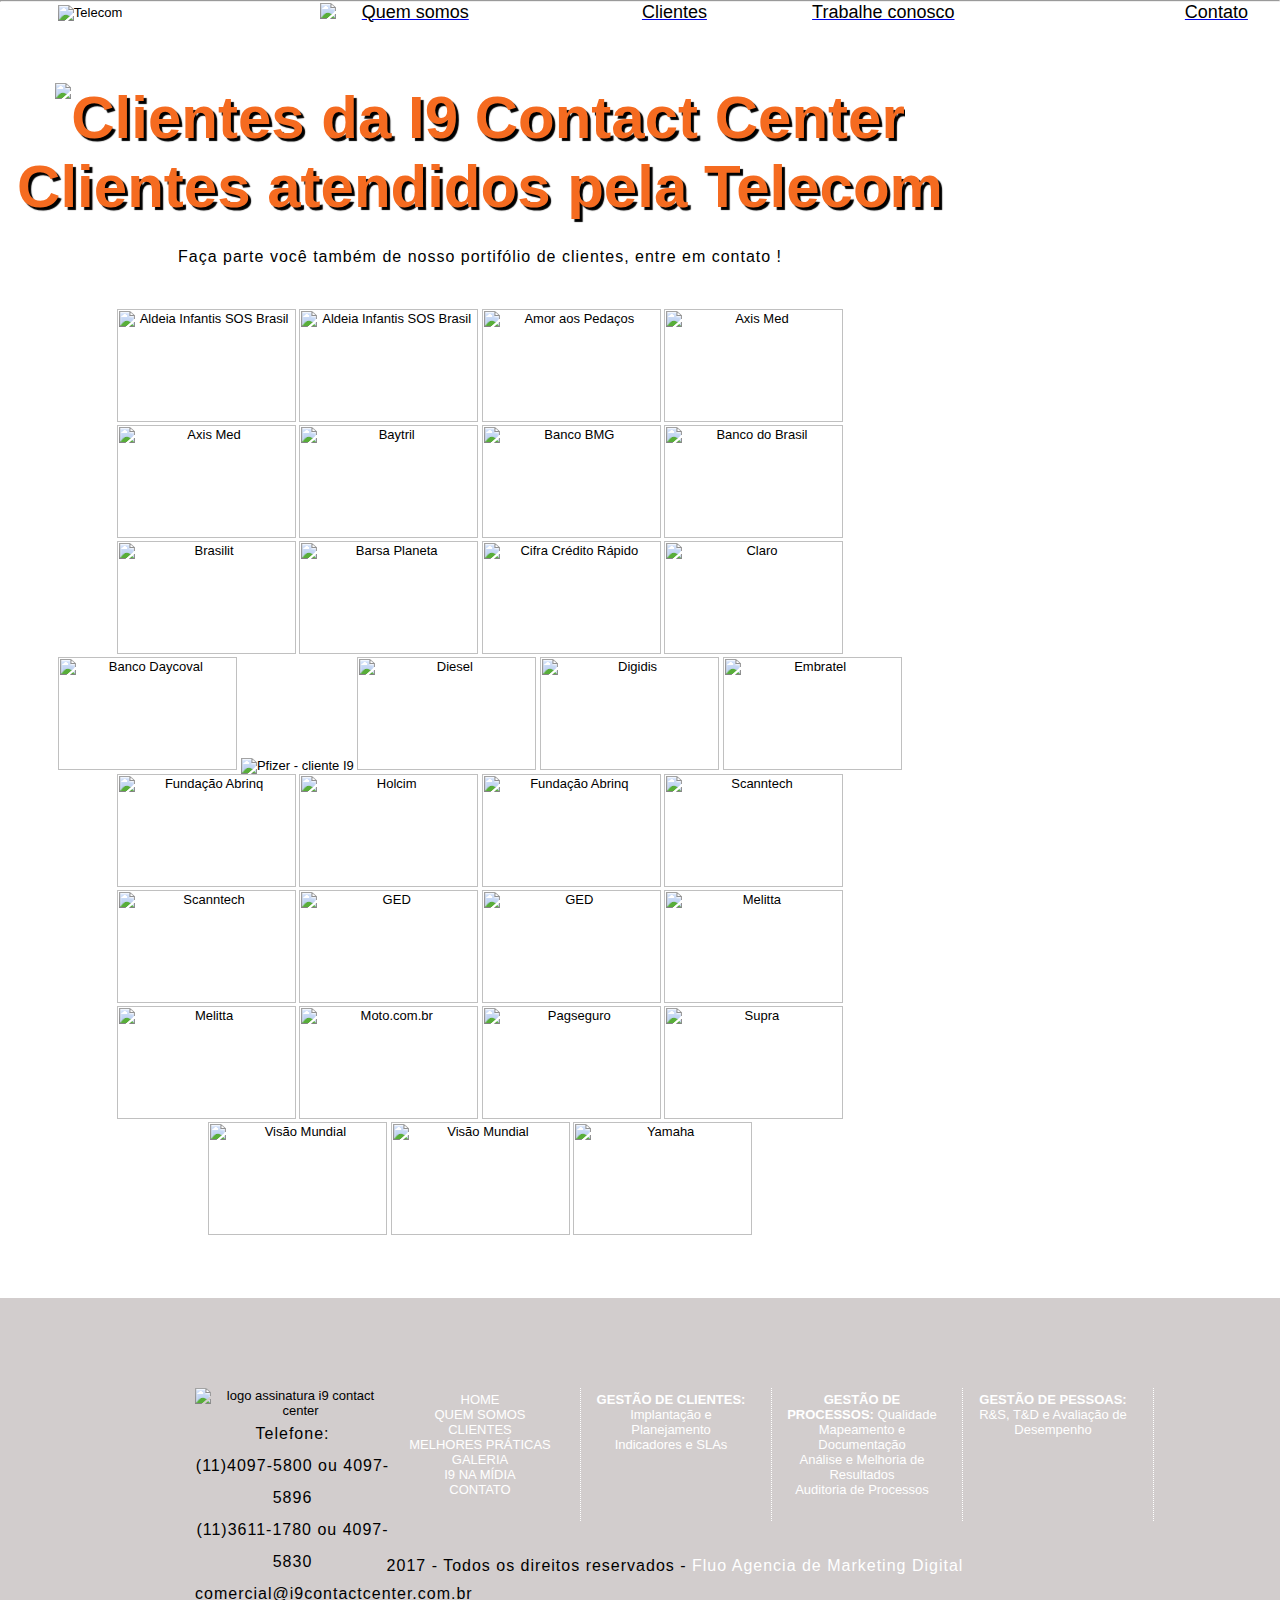
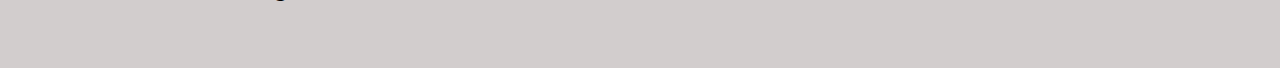
==== telecom/html/clientes.html @ 9cc7911c "Upload do site" ====
<!DOCTYPE html>
<html>
<head>

<title>Clientes Telecom</title>
<meta charset="utf-8" />
<link rel="stylesheet" type="text/css" href="css1.css" />
<link rel="shortcut icon" href="telecomicon.png" type="image/x-icon" />

</head>

<body>
<table width="1350" border="0" bordercolor="black" cellpadding="0" cellspacing="0">
	<tr align="left">
		<td>&nbsp;&nbsp;&nbsp;&nbsp;&nbsp;&nbsp;&nbsp;&nbsp;&nbsp;&nbsp;&nbsp;&nbsp;&nbsp;&nbsp;&nbsp;&nbsp;<img title="Telecom" src="telecom.png" width="340" /></td><td rowspan="1"><img src="telecom.png" width="130" /></td><td><a href="index.html"><font face="arial" size="4" color="black">Quem somos</font></a></td> <td><a href="clientes.html"><font face="arial" size="4" color="black">Clientes</font></a></td> <td><a href="trabalheconosco.html"><font face="arial" size="4" color="black">Trabalhe conosco</font></a></td> <td><a href="contato.html"><font face="arial" size="4" color="black">Contato</font></a></td>
	</tr>
	<tr align="center">
		<td width="800" height="800" background="abstract-background-design.jpg" height="370" colspan="6"><div id="conteudo">
	<h1><img src="seta_bola_azul.png" width="12" height="20" align="top" alt="Clientes da I9 Contact Center"> Clientes atendidos pela Telecom</h1>
    <p><span>Faça parte você também de nosso portifólio de clientes, entre em contato ! </span>
	<div id="box_logos">
    <div class="logos_clientes">
    	<img src="agilent.jpg" width="179" height="113" title="Aldeia Infantis SOS Brasil">
    	<img src="aldeia_infantis.jpg" width="179" height="113" title="Aldeia Infantis SOS Brasil">
    	<img src="amor_pedacos.jpg" width="179" height="113" title="Amor aos Pedaços">
    	<img src="axis_med.jpg" width="179" height="113" title="Axis Med">
    	<img src="bauducco.jpg" width="179" height="113" title="Axis Med">
    	<img src="logo_baytril.jpg" width="179" height="113" title="Baytril">
    	<img src="logo_bmg.jpg" width="179" height="113" title="Banco BMG">
    	<img src="logo_bb.jpg" width="179" height="113" border="0" title="Banco do Brasil">
    	<img src="brasilit.jpg" width="179" height="113" border="0" title="Brasilit">
    	<img src="logo_barsa.jpg" width="179" height="113" title="Barsa Planeta">
    	<img src="logo_cifra.jpg" width="179" height="113" title="Cifra Crédito Rápido">
    	<img src="logo_claro.jpg" width="179" height="113" title="Claro">
    	<img src="logo_daycoval.jpg" width="179" height="113" title="Banco Daycoval">
        <img src="pfizer.jpg" width="179" height="113" alt="Pfizer - cliente I9">
    	<img src="logo_diesel.jpg" width="179" height="113" title="Diesel">
    	<img src="logo_digidis.jpg" width="179" height="113" title="Digidis">
    	<img src="logo_embratel.jpg" width="179" height="113" title="Embratel">
    	<img src="logo_fundacao_abrinque.jpg" width="179" height="113" title="Fundação Abrinq">
    	<img src="holcim.jpg" width="179" height="113" title="Holcim">
    	<img src="savechildren.jpg" width="179" height="113" title="Fundação Abrinq">
    	<img src="logo_scanntech.jpg" width="179" height="113" title="Scanntech">
    	<img src="logo_selfTv.jpg" width="179" height="113" title="Scanntech">
    	<img src="logo_ged.jpg" width="179" height="113" title="GED">
    	<img src="logo_intercity.jpg" width="179" height="113" title="GED">
    	<img src="makro.jpg" width="179" height="113" title="Melitta">
    	<img src="melitta.jpg" width="179" height="113" title="Melitta">
    	<img src="logo_moto.jpg" width="179" height="113" title="Moto.com.br">
    	<img src="pagseguro.jpg" width="179" height="113" title="Pagseguro">
    	<img src="logo_supra.jpg" width="179" height="113" title="Supra">
    	<img src="visao_mundial.jpg" width="179" height="113" title="Visão Mundial">
    	<img src="logo_votorantim.jpg" width="179" height="113" title="Visão Mundial">
    	<img src="logo_yamaha.jpg" width="179" height="113" title="Yamaha">
   	</div>
    </div></td> 
    </tr>
    <tr><hr>
    </tr>
    <tr align="center">
    	<td bgcolor="#D2CDCD" height="370" colspan="6"><div id="rodape">
<div id="conteudo_rodape">
        <div class="divisao_contato">
            <img src="telecom.png" width="150" height="70" alt="logo assinatura i9 contact center">
            <p class="txt_legenda_bco">
            Telefone:<br>
            (11)4097-5800 ou 4097-5896<br>
            (11)3611-1780 ou 4097-5830<br>comercial@i9contactcenter.com.br
            </p>
        </div>
     <div class="divisao_mapa">
        <a href="http://www.i9contactcenter.com.br/quem_somos.php" class="txt_legenda_bco">HOME</a><br>
        <a href="http://www.i9contactcenter.com.br/quem_somos.php" title="Sobre a I9 Contact Center" class="txt_legenda_bco">QUEM SOMOS</a><br>
        <a href="http://www.i9contactcenter.com.br/clientes.php" title="Clientes da I9 Contact Center" class="txt_legenda_bco">CLIENTES</a><br>
        <a href="melhores_praticas.php" title="Melhores Práticas I9 Contact Center" class="txt_legenda_bco">MELHORES PRÁTICAS</a><br>
        <a href="galeria.php" title="Galeria de Eventos da I9 Contact Center" class="txt_legenda_bco">GALERIA</a><br>
        <a href="i9_midia_lista.php" title="Notícias e Matérias com a I9" class="txt_legenda_bco">I9 NA MÍDIA</a><br>
        <a href="contato.php" title="Contato I9 Contact Center" class="txt_legenda_bco">CONTATO</a><br> 
  		</div>
        <div class="divisao_mapa">
        <a href="gestao_clientes.php" title="Gestão de Clientes" class="txt_legenda_bco"><strong>GESTÃO DE CLIENTES:</strong></a>
        <a href="implantacao_e_planejamento.php" title="Implantação e Planejamento da Gestão de Clientes" class="txt_legenda_bco">Implantação e Planejamento</a><br>
        <a href="indicadores_e_sla.php" title="Indicadores e SLA´s" class="txt_legenda_bco">Indicadores e SLAs</a><br>
		</div>
        <div class="divisao_mapa">
        <a href="gestao_processos.php" title="Gestão de Processos" class="txt_legenda_bco"><strong>GESTÃO DE PROCESSOS:</strong></a>
        <a href="inspecao_de_qualidade.php" title="Inspeção de Qualidade" class="txt_legenda_bco">Qualidade</a><br>
        <a href="mapeamento_doc.php" title="Mapeamento e Documentação" class="txt_legenda_bco">Mapeamento e Documentação</a><br>
        <a href="analise_melhoria_resultado.php" title="Análise para melhoria de Qualidade" class="txt_legenda_bco">Análise e Melhoria de Resultados</a><br>
        <a href="auditoria_processos.php" title="Auditoria de Processos" class="txt_legenda_bco">Auditoria de Processos</a><br>
	</div>
        <div class="divisao_mapa">
        <a href="gestao_pessoas.php" title="Gestão de Pessoas" class="txt_legenda_bco"><strong>GESTÃO DE PESSOAS:</strong></a><br>
        <a href="gestao_pessoas.php" title="Avaliação de Desempenho em Gestão de Pessoas" class="txt_legenda_bco">R&amp;S, T&amp;D e Avaliação de Desempenho</a><br>
	</div>
        <div class="centralizar" style="margin-top:27px;">
        <p class="txt_legenda_bco">2017 - Todos os direitos reservados - <a href="http://www.fluocomunicacao.com.br">Fluo Agencia de Marketing Digital</a></p>
    </div>
  </div>
</div>
    </td></tr>
</body>



</html>
---- telecom/html/css1.css ----
/*
-- Estilos counter-reset: */

* {
	margin: 0;
	padding: 0;
}

/*
-- Tipografia básica
*/

body {
	font-family: sans-serif;
	background-repeat: no-repeat
}

td {
	background-repeat: no-repeat;
	background-image: 1200px 1300px 1400px 1500px;
	background-position: bottom center;
    

} 

h1 {
	margin-bottom: 0.5em;
	font-size: 60px;
    text-align: center;
    color: #F56B20;
	margin: 0;
    padding: 20px 0;    
    text-shadow: 3px 3px 1px black;
}

p {
	margin-bottom: 1em;
	color: black;
	font-size: 16px;    
  line-height: 2;
  letter-spacing: 1px;
}
@charset "utf-8";
/* CSS Document */
*{margin:0px; padding:0px;}

#all {
	width: 960px;
	background-repeat: no-repeat;
	margin-right: auto;
	margin-left: auto;
	position: relative;
}

#form_curriculo {
	width: 700px;
	margin-right: auto;
	margin-left: auto;
	margin-top: 25px;
	height: 600px;
	padding-right: 25px;
	padding-left: 25px;
}

.box_link_noticia {
	width: 940px;
	float: left;
	height: auto;
	border-bottom-width: 1px;
	border-bottom-style: dotted;
	border-bottom-color: #C9C9C9;
	margin-bottom: 10px;
	padding-bottom: 10px;
	padding-top: 10px;
	padding-right: 10px;
	background-repeat: repeat-x;
	background-color: #F6F6F6;
	padding-left: 10px;
}
.box_link_noticia a:hover {
	text-decoration: underline;
}
#ajusta {
	clear: both;
	border-top-width: 14px;
	border-top-style: solid;
	border-top-color: #f3f3f5;
}

.ajustadestaque {
	float: left;
	width: 180px;
	margin-top: 12px;
	text-align: justify;
}


.bt {
	background-color: transparent;
	background-image: url(../imgs/bt_ok.png);
	background-repeat: no-repeat;
	height: 45px;
	width: 111px;
	border-top-style: none;
	border-right-style: none;
	border-bottom-style: none;
	border-left-style: none;
}


body {
	background-image: url(../imgs/bg_test.jpg);
	background-repeat: repeat-x;
	font-family: Arial, Helvetica, sans-serif;
	font-size: 13px;
	background-color: #FFF;
}
.box_550xauto {
	float: left;
	width: 525px;
	margin-left: 15px;
	padding-right: 25px;
	text-align: justify;
}
.box_320xauto {
	float: left;
	width: 320px;
	margin-left: 60px;
}
#box_logos {
	width: 850px;
	float: left;
	margin-left: 55px;
	margin-top: 20px;
	margin-bottom: 40px;
}



.centralizar {
	float: left;
	width: 100%;
	text-align: center;
}
#conteudo {
	float: left;
	width: 960px;
	margin-bottom: 20px;
	margin-top: 40px;
}

#contact_center_logo {
	float: left;
	height: 92px;
	width: 207px;
	margin-top: 40px;
}

#conteudo_rodape {
	height: 184px;
	width: 960px;
	margin-right: auto;
	margin-left: auto;
	padding-top: 20px;
}
#conteudo_rodape a {
	text-decoration: none;
	color: #FFF;
}

#conteudo_rodape a:hover {
	text-decoration: underline;
}
#dados_contato {
	width: 960px;
	float: left;
	margin-top: 20px;
	height: 85px;
	background-color: #F3F3F5;
	padding-top: 15px;
}

.divisao_contato {
	float: left;
	height: 135px;
	width: 195px;
}
.divisao_mapa {
	float: left;
	height: 125px;
	padding-right: 20px;
	padding-left: 10px;
	padding-top: 4px;
	padding-bottom: 4px;
	border-right-width: 1px;
	border-right-style: dotted;
	border-right-color: #FFF;
	width: 160px;
}
.fotos_evento {
	width: 900px;
	float: left;
	height: auto;
	margin-left: 55px;
	margin-top: 20px;
	margin-bottom: 20px;
}
#form_contato {
	height: 700px;
	width: 500px;
	float: left;
	margin-left: 180px;
	margin-top: 20px;
	padding-right: 50px;
	padding-left: 50px;
	padding-top: 30px;
	padding-bottom: 30px;
	border: 1px solid #E6E6E6;
}
#form_login {
	height: 200px;
	width: 350px;
	margin-right: auto;
	margin-left: auto;
}


.gestao_clientes_interna {
	float: left;
	height: 113px;
	width: 300px;
	background-image: url(../imgs/bg_gestao_clientes.jpg);
	background-repeat: no-repeat;
	padding-top: 7px;
	padding-left: 20px;
	margin-bottom: 30px;
}

.gestao_processos_interna {
	float: left;
	height: 113px;
	width: 300px;
	background-image: url(../imgs/bg_gestao_processos.jpg);
	background-repeat: no-repeat;
	padding-top: 7px;
	padding-left: 20px;
	margin-bottom: 30px;
}

.gestao_pessoas_interna {
	float: left;
	height: 113px;
	width: 300px;
	background-image: url(../imgs/bg_gestao_pessoas.jpg);
	background-repeat: no-repeat;
	padding-top: 7px;
	padding-left: 20px;
}

.input_500x22 {
	width: 500px;
	height: 22px;
	margin-bottom: 15px;
	border: 1px solid #D5D5D5;
	background-image: url(../imgs/bg_form.jpg);
	background-position: -7px -7px;
	background-repeat: repeat-x;
	background-color: #FFF;
}
.input_350x22 {
	width: 350px;
	height: 22px;
	margin-bottom: 15px;
	border: 1px solid #D5D5D5;
	background-image: url(../imgs/bg_form.jpg);
	background-position: -7px -7px;
	background-repeat: repeat-x;
	background-color: #FFF;
}
.input_500x200 {
	width: 500px;
	height: 200px;
	margin-bottom: 15px;
	border: 1px solid #D5D5D5;
	background-image: url(../imgs/bg_form.jpg);
	background-position: -7px -7px;
	background-repeat: repeat-x;
	background-color: #FFF;
}
.item_melpraticas {
	width: 960px;
	float: left;
	padding-top: 10px;
	padding-bottom: 10px;
	margin-bottom: 40px;
	background-color: #F7F7F7;
	border-top-width: 1px;
	border-bottom-width: 1px;
	border-top-style: solid;
	border-bottom-style: solid;
	border-top-color: #EAEAEA;
	border-bottom-color: #EAEAEA;
}
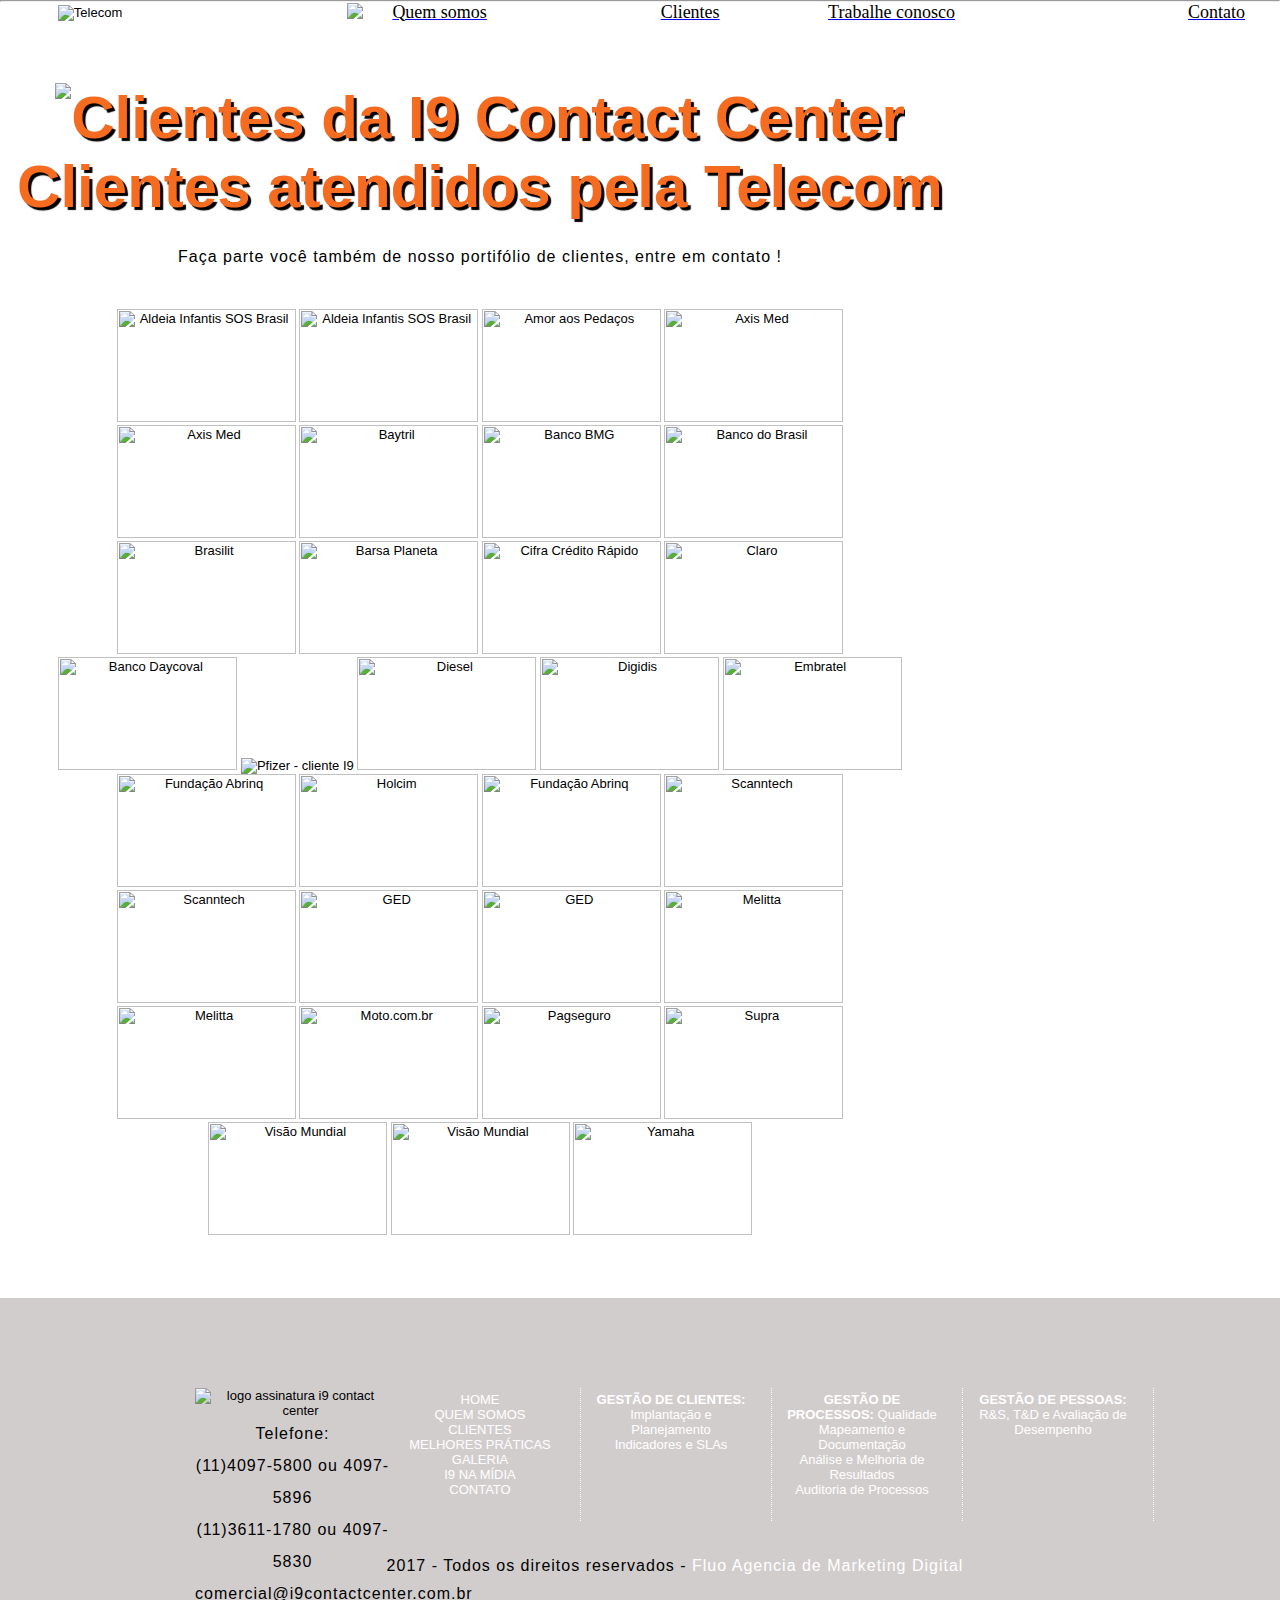
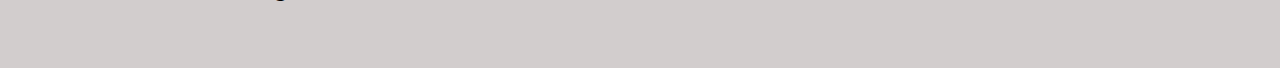
==== commit 458e8141: "Update clientes.html" ====
--- a/telecom/html/clientes.html
+++ b/telecom/html/clientes.html
@@ -5,53 +5,53 @@
 <title>Clientes Telecom</title>
 <meta charset="utf-8" />
 <link rel="stylesheet" type="text/css" href="css1.css" />
-<link rel="shortcut icon" href="telecomicon.png" type="image/x-icon" />
+<link rel="shortcut icon" href="C:\Users\User\Desktop\telecom\html\images\telecomicon.png" type="image/x-icon" />
 
 </head>
 
 <body>
 <table width="1350" border="0" bordercolor="black" cellpadding="0" cellspacing="0">
 	<tr align="left">
-		<td>&nbsp;&nbsp;&nbsp;&nbsp;&nbsp;&nbsp;&nbsp;&nbsp;&nbsp;&nbsp;&nbsp;&nbsp;&nbsp;&nbsp;&nbsp;&nbsp;<img title="Telecom" src="telecom.png" width="340" /></td><td rowspan="1"><img src="telecom.png" width="130" /></td><td><a href="index.html"><font face="arial" size="4" color="black">Quem somos</font></a></td> <td><a href="clientes.html"><font face="arial" size="4" color="black">Clientes</font></a></td> <td><a href="trabalheconosco.html"><font face="arial" size="4" color="black">Trabalhe conosco</font></a></td> <td><a href="contato.html"><font face="arial" size="4" color="black">Contato</font></a></td>
+		<td>&nbsp;&nbsp;&nbsp;&nbsp;&nbsp;&nbsp;&nbsp;&nbsp;&nbsp;&nbsp;&nbsp;&nbsp;&nbsp;&nbsp;&nbsp;&nbsp;<img title="Telecom" src="C:\Users\User\Desktop\telecom\html\images\telecom.png" width="340" /></td><td rowspan="1"><img src="C:\Users\User\Desktop\telecom\html\images\telecom.png" width="130" /></td><td><a href="index.html"><font face="Maven Pro" size="4" color="black">Quem somos</font></a></td> <td><a href="clientes.html"><font face="Maven Pro" size="4" color="black">Clientes</font></a></td> <td><a href="trabalheconosco.html"><font face="Maven Pro" size="4" color="black">Trabalhe conosco</font></a></td> <td><a href="contato.html"><font face="Maven Pro" size="4" color="black">Contato</font></a></td>
 	</tr>
 	<tr align="center">
-		<td width="800" height="800" background="abstract-background-design.jpg" height="370" colspan="6"><div id="conteudo">
-	<h1><img src="seta_bola_azul.png" width="12" height="20" align="top" alt="Clientes da I9 Contact Center"> Clientes atendidos pela Telecom</h1>
+		<td width="800" height="800" background="C:\Users\User\Desktop\telecom\html\images\abstract-background-design.jpg" height="370" colspan="6"><div id="conteudo">
+	<h1><img src="C:\Users\User\Desktop\telecom\html\images\seta_bola_azul.png" width="12" height="20" align="top" alt="Clientes da I9 Contact Center"> Clientes atendidos pela Telecom</h1>
     <p><span>Faça parte você também de nosso portifólio de clientes, entre em contato ! </span>
 	<div id="box_logos">
     <div class="logos_clientes">
-    	<img src="agilent.jpg" width="179" height="113" title="Aldeia Infantis SOS Brasil">
-    	<img src="aldeia_infantis.jpg" width="179" height="113" title="Aldeia Infantis SOS Brasil">
-    	<img src="amor_pedacos.jpg" width="179" height="113" title="Amor aos Pedaços">
-    	<img src="axis_med.jpg" width="179" height="113" title="Axis Med">
-    	<img src="bauducco.jpg" width="179" height="113" title="Axis Med">
-    	<img src="logo_baytril.jpg" width="179" height="113" title="Baytril">
-    	<img src="logo_bmg.jpg" width="179" height="113" title="Banco BMG">
-    	<img src="logo_bb.jpg" width="179" height="113" border="0" title="Banco do Brasil">
-    	<img src="brasilit.jpg" width="179" height="113" border="0" title="Brasilit">
-    	<img src="logo_barsa.jpg" width="179" height="113" title="Barsa Planeta">
-    	<img src="logo_cifra.jpg" width="179" height="113" title="Cifra Crédito Rápido">
-    	<img src="logo_claro.jpg" width="179" height="113" title="Claro">
-    	<img src="logo_daycoval.jpg" width="179" height="113" title="Banco Daycoval">
-        <img src="pfizer.jpg" width="179" height="113" alt="Pfizer - cliente I9">
-    	<img src="logo_diesel.jpg" width="179" height="113" title="Diesel">
-    	<img src="logo_digidis.jpg" width="179" height="113" title="Digidis">
-    	<img src="logo_embratel.jpg" width="179" height="113" title="Embratel">
-    	<img src="logo_fundacao_abrinque.jpg" width="179" height="113" title="Fundação Abrinq">
-    	<img src="holcim.jpg" width="179" height="113" title="Holcim">
-    	<img src="savechildren.jpg" width="179" height="113" title="Fundação Abrinq">
-    	<img src="logo_scanntech.jpg" width="179" height="113" title="Scanntech">
-    	<img src="logo_selfTv.jpg" width="179" height="113" title="Scanntech">
-    	<img src="logo_ged.jpg" width="179" height="113" title="GED">
-    	<img src="logo_intercity.jpg" width="179" height="113" title="GED">
-    	<img src="makro.jpg" width="179" height="113" title="Melitta">
-    	<img src="melitta.jpg" width="179" height="113" title="Melitta">
-    	<img src="logo_moto.jpg" width="179" height="113" title="Moto.com.br">
-    	<img src="pagseguro.jpg" width="179" height="113" title="Pagseguro">
-    	<img src="logo_supra.jpg" width="179" height="113" title="Supra">
-    	<img src="visao_mundial.jpg" width="179" height="113" title="Visão Mundial">
-    	<img src="logo_votorantim.jpg" width="179" height="113" title="Visão Mundial">
-    	<img src="logo_yamaha.jpg" width="179" height="113" title="Yamaha">
+    	<img src="C:\Users\User\Desktop\telecom\html\images\agilent.jpg" width="179" height="113" title="Aldeia Infantis SOS Brasil">
+    	<img src="C:\Users\User\Desktop\telecom\html\images\aldeia_infantis.jpg" width="179" height="113" title="Aldeia Infantis SOS Brasil">
+    	<img src="C:\Users\User\Desktop\telecom\html\images\amor_pedacos.jpg" width="179" height="113" title="Amor aos Pedaços">
+    	<img src="C:\Users\User\Desktop\telecom\html\images\axis_med.jpg" width="179" height="113" title="Axis Med">
+    	<img src="C:\Users\User\Desktop\telecom\html\images\bauducco.jpg" width="179" height="113" title="Axis Med">
+    	<img src="C:\Users\User\Desktop\telecom\html\images\logo_baytril.jpg" width="179" height="113" title="Baytril">
+    	<img src="C:\Users\User\Desktop\telecom\html\images\logo_bmg.jpg" width="179" height="113" title="Banco BMG">
+    	<img src="C:\Users\User\Desktop\telecom\html\images\logo_bb.jpg" width="179" height="113" border="0" title="Banco do Brasil">
+    	<img src="C:\Users\User\Desktop\telecom\html\images\brasilit.jpg" width="179" height="113" border="0" title="Brasilit">
+    	<img src="C:\Users\User\Desktop\telecom\html\images\logo_barsa.jpg" width="179" height="113" title="Barsa Planeta">
+    	<img src="C:\Users\User\Desktop\telecom\html\images\logo_cifra.jpg" width="179" height="113" title="Cifra Crédito Rápido">
+    	<img src="C:\Users\User\Desktop\telecom\html\images\logo_claro.jpg" width="179" height="113" title="Claro">
+    	<img src="C:\Users\User\Desktop\telecom\html\images\logo_daycoval.jpg" width="179" height="113" title="Banco Daycoval">
+        <img src="C:\Users\User\Desktop\telecom\html\images\pfizer.jpg" width="179" height="113" alt="Pfizer - cliente I9">
+    	<img src="C:\Users\User\Desktop\telecom\html\images\logo_diesel.jpg" width="179" height="113" title="Diesel">
+    	<img src="C:\Users\User\Desktop\telecom\html\images\logo_digidis.jpg" width="179" height="113" title="Digidis">
+    	<img src="C:\Users\User\Desktop\telecom\html\images\logo_embratel.jpg" width="179" height="113" title="Embratel">
+    	<img src="C:\Users\User\Desktop\telecom\html\images\logo_fundacao_abrinque.jpg" width="179" height="113" title="Fundação Abrinq">
+    	<img src="C:\Users\User\Desktop\telecom\html\images\holcim.jpg" width="179" height="113" title="Holcim">
+    	<img src="C:\Users\User\Desktop\telecom\html\images\savechildren.jpg" width="179" height="113" title="Fundação Abrinq">
+    	<img src="C:\Users\User\Desktop\telecom\html\images\logo_scanntech.jpg" width="179" height="113" title="Scanntech">
+    	<img src="C:\Users\User\Desktop\telecom\html\images\logo_selfTv.jpg" width="179" height="113" title="Scanntech">
+    	<img src="C:\Users\User\Desktop\telecom\html\images\logo_ged.jpg" width="179" height="113" title="GED">
+    	<img src="C:\Users\User\Desktop\telecom\html\images\logo_intercity.jpg" width="179" height="113" title="GED">
+    	<img src="C:\Users\User\Desktop\telecom\html\images\makro.jpg" width="179" height="113" title="Melitta">
+    	<img src="C:\Users\User\Desktop\telecom\html\images\melitta.jpg" width="179" height="113" title="Melitta">
+    	<img src="C:\Users\User\Desktop\telecom\html\images\logo_moto.jpg" width="179" height="113" title="Moto.com.br">
+    	<img src="C:\Users\User\Desktop\telecom\html\images\pagseguro.jpg" width="179" height="113" title="Pagseguro">
+    	<img src="C:\Users\User\Desktop\telecom\html\images\logo_supra.jpg" width="179" height="113" title="Supra">
+    	<img src="C:\Users\User\Desktop\telecom\html\images\visao_mundial.jpg" width="179" height="113" title="Visão Mundial">
+    	<img src="C:\Users\User\Desktop\telecom\html\images\logo_votorantim.jpg" width="179" height="113" title="Visão Mundial">
+    	<img src="C:\Users\User\Desktop\telecom\html\images\logo_yamaha.jpg" width="179" height="113" title="Yamaha">
    	</div>
     </div></td> 
     </tr>
@@ -61,7 +61,7 @@
     	<td bgcolor="#D2CDCD" height="370" colspan="6"><div id="rodape">
 <div id="conteudo_rodape">
         <div class="divisao_contato">
-            <img src="telecom.png" width="150" height="70" alt="logo assinatura i9 contact center">
+            <img src="C:\Users\User\Desktop\telecom\html\images\telecom.png" width="width="130" height="70" alt="logo assinatura i9 contact center">
             <p class="txt_legenda_bco">
             Telefone:<br>
             (11)4097-5800 ou 4097-5896<br>
